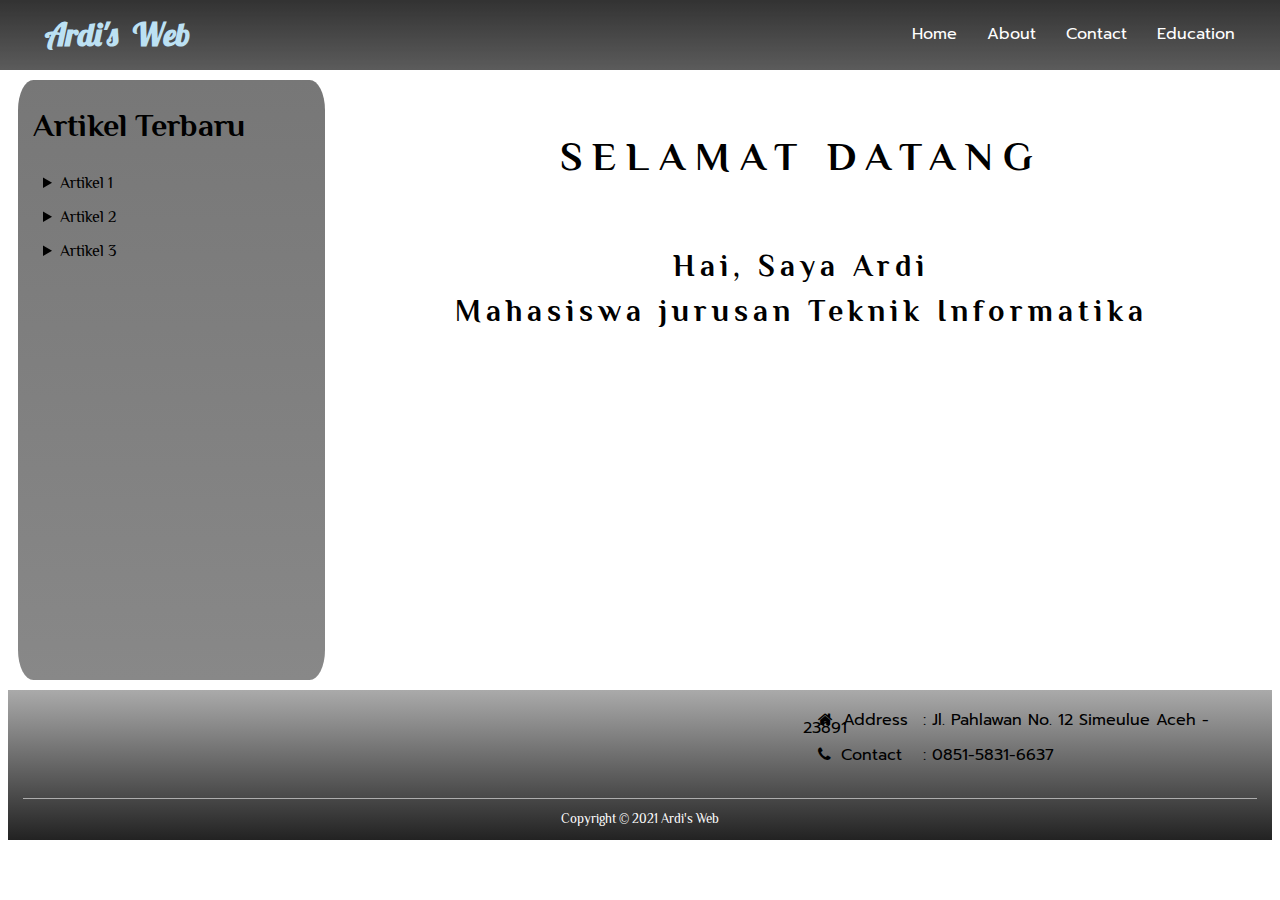
==== index.html @ d250aa44 "Add files via upload" ====
<!DOCTYPE html>
<html lang="en">

<head>
    <title>ARDI SAPUTRA</title>
    <meta charset="UTF-8">
    <meta name="viewport" content="width=device-width, initial-scale=1">
    <link href="stylesheet.css" rel="stylesheet">
    <link rel="shortcut icon" href="images/Ardi's Logo.jpeg">
    <link rel="stylesheet" href="https://stackpath.bootstrapcdn.com/font-awesome/4.7.0/css/font-awesome.min.css" integrity="sha384-wvfXpqpZZVQGK6TAh5PVlGOfQNHSoD2xbE+QkPxCAFlNEevoEH3Sl0sibVcOQVnN" crossorigin="anonymous">
    <link rel="preconnect" href="https://fonts.gstatic.com">
    <link href="https://fonts.googleapis.com/css2?family=Lobster&family=Prompt&family=Philosopher&display=swap" rel="stylesheet">
</head>

<body>
    <header>
        <div class="container">
            <div class="header-left">
                <h1>Ardi's Web</h1>
            </div>
            <div class="header-right">
                <nav>
                    <a class="menu" href="index.html">Home</a>
                    <a class="menu" href="about.html">About</a>
                    <a class="menu" href="contact.html">Contact</a>
                    <a class="menu" href="education.html">Education</a>
                </nav>
            </div>
        </div>
    </header>
    <main class="home-main">
        <aside>
            <section class="container">
                <article>
                    <h1>Artikel Terbaru</h1>
                    <details>
                        <summary>Artikel 1</summary>
                        <h4><a href="#">How to make layout using CSS</a></h4>
                        <p>Lorem ipsum Lorem ipsum dolor sit amet, consectetur adipiscing elit, sed do ....</p>
                        <time>Posted Sunday, March 21, 2021 by Ardi Saputra</time>
                    </details>
                    <details>
                        <summary>Artikel 2</summary>
                        <h4><a href="#">How to make style using CSS</a></h4>
                        <p>Lorem ipsum Lorem ipsum dolor sit amet, consectetur adipiscing elit, sed do ....</p>
                        <time>Posted Monday, March 8, 2021 by Ardi Saputra</time>
                    </details>
                    <details>
                        <summary>Artikel 3</summary>
                        <h4><a href="#">Learning HTML fundamentals</a></h4>
                        <p>Lorem ipsum Lorem ipsum dolor sit amet, consectetur adipiscing elit, sed do ....</p>
                        <time>Posted Friday, February 19, 2021 by Ardi Saputra</time>
                    </details>
                </article>
            </section>
        </aside>
        <section class="content">
            <article class="container">
                <h1>selamat datang</h1>
                <h2>Hai, Saya Ardi<br>Mahasiswa jurusan Teknik Informatika</h2>
            </article>
        </section>
    </main>
    <footer class="footer-home">
        <div class="container">
            <div class="footer-right">
                <p><span class="fa fa-home"></span>Address<span>: Jl. Pahlawan No. 12 Simeulue Aceh - 23891</span></p>
                <p><span class="fa fa-phone"></span>Contact <span>: 0851-5831-6637</span></p>
            </div>
            <div class="copyright">Copyright &copy; 2021 Ardi's Web</div>
        </div>
    </footer>
</body>

</html>
---- stylesheet.css ----
body {
    /*background: linear-gradient(#bbb, #ccc, #ddd);*/
    background: url('images/OIP2.jfif') top repeat-x fixed, url('images/OIP.jfif');
}

.container {
    padding: 0 15px;
    margin: 0 auto;
    line-height: 1.5;
    font-family: 'Philosopher', sans-serif;
}


/* header */

header {
    height: 70px;
    background: linear-gradient(#000, #333);
    opacity: 0.8;
    position: fixed;
    top: 0;
    left: 0;
    right: 0;
}

.header-left {
    float: left;
    padding: 0 30px;
}

.header-left h1 {
    font-family: 'Lobster', cursive;
    word-spacing: 8px;
    color: rgb(172, 218, 241);
    display: inline;
    line-height: 68.5px;
}

.header-right {
    float: right;
    padding: 0 15px;
}

.menu {
    font-family: 'Prompt', sans-serif;
    color: #fff;
    text-decoration: none;
    padding: 0 15px;
    float: left;
    display: block;
    line-height: 68.5px;
}

.menu:hover {
    font-weight: bold;
    text-decoration: underline;
    color: rgb(35, 171, 240);
    background-color: rgba(255, 255, 255, 0.8);
}


/* main */

main {
    margin: 80px 10px 10px;
    min-height: 525px;
}

.home-main {
    display: flex;
    min-height: 600px;
}

aside {
    width: 25%;
    background: linear-gradient(#777, #888);
    margin-right: 15px;
    padding-bottom: 20px;
    border-radius: 5%;
}

details {
    margin: 10px;
}

time {
    font-size: small;
    font-style: italic;
}

.content {
    width: 75%;
    background-image: url('images/Background.png');
    background-size: cover;
    text-align: center;
    border-radius: 1%;
}

.content h1 {
    text-transform: uppercase;
    font-size: 40px;
    letter-spacing: 10px;
    padding: 20px 0 30px;
}

.content h2 {
    font-size: 30px;
    letter-spacing: 5px;
}


/* menu */

.about,
.contact,
.education {
    padding-top: 5px;
    padding-bottom: 70px;
    margin: 0 80px;
    background: linear-gradient(#999, #222);
    border-radius: 10% 1%;
}

.profile,
.im-education {
    width: 220px;
    height: 220px;
    border-radius: 50%;
    float: left;
    padding: 0 100px;
}

.about h2,
.contact h2,
.education h2 {
    font-size: 30px;
    text-align: center;
    text-decoration: underline;
    padding-bottom: 25px;
}

.about-intro {
    text-align: justify;
    padding-right: 170px;
}

.about-greet {
    text-align: justify;
    padding: 60px 550px 5px 100px;
}

.regards {
    font-style: italic;
    line-height: 5px;
    padding-left: 100px;
}

.about hr,
.contact hr,
.education hr {
    margin-top: 100px;
    border: 2px solid #000;
    width: 85%;
}


/* form */

form {
    padding: 20px 0 40px 0;
    text-align: center;
    border: 1px solid #000;
    border-radius: 10px;
    margin: 0 100px 60px;
}

input,
textarea {
    width: 600px;
    margin-top: 15px;
    margin-bottom: 15px;
    padding: 20px;
    font-size: 18px;
    border: 0px;
    background-color: #ffffff;
    border-radius: 15px;
}

::placeholder {
    font-family: "Avenir Next";
    color: #7C7D83;
}

button {
    padding: 10px 60px;
    background-color: #11dd0a;
    color: #4f4f4f;
    font-size: 22px;
    cursor: pointer;
    box-shadow: 0 7px #178813;
    border-radius: 10px;
    margin-top: 15px;
}

button:hover {
    opacity: 0.8;
}

button:active {
    box-shadow: none;
    position: relative;
    top: 7px;
}


/* coontact */

.address {
    text-align: center;
}

.media {
    text-align: center;
}

.media h3 {
    margin-bottom: 5px;
}

.fa-facebook {
    color: rgb(0, 0, 255);
}

.fa-instagram {
    color: rgb(206, 8, 173);
}

.fa-telegram {
    color: rgb(8, 145, 209);
}

.fa-whatsapp {
    color: rgb(17, 255, 9);
}


/* education */

.education ul {
    padding-top: 40px;
    margin-right: 70px;
}

.education li {
    list-style: none;
    font-size: larger;
}


/* footer */

.footer-home {
    height: 150px;
    background: linear-gradient(#aaa, #222);
}

.footer-menu {
    background-color: #222;
    border: none;
}

.footer-right {
    padding: 5px 0 20px 780px;
}

.footer-right p {
    line-height: 3px;
    font-family: 'Prompt', sans-serif;
}

.footer-right span {
    padding-left: 15px;
}

.fa {
    padding-right: 10px;
}

.copyright {
    font-size: smaller;
    text-align: center;
    padding: 10px 0;
    border-top: 1px solid rgb(173, 173, 173);
    color: #fff;
}
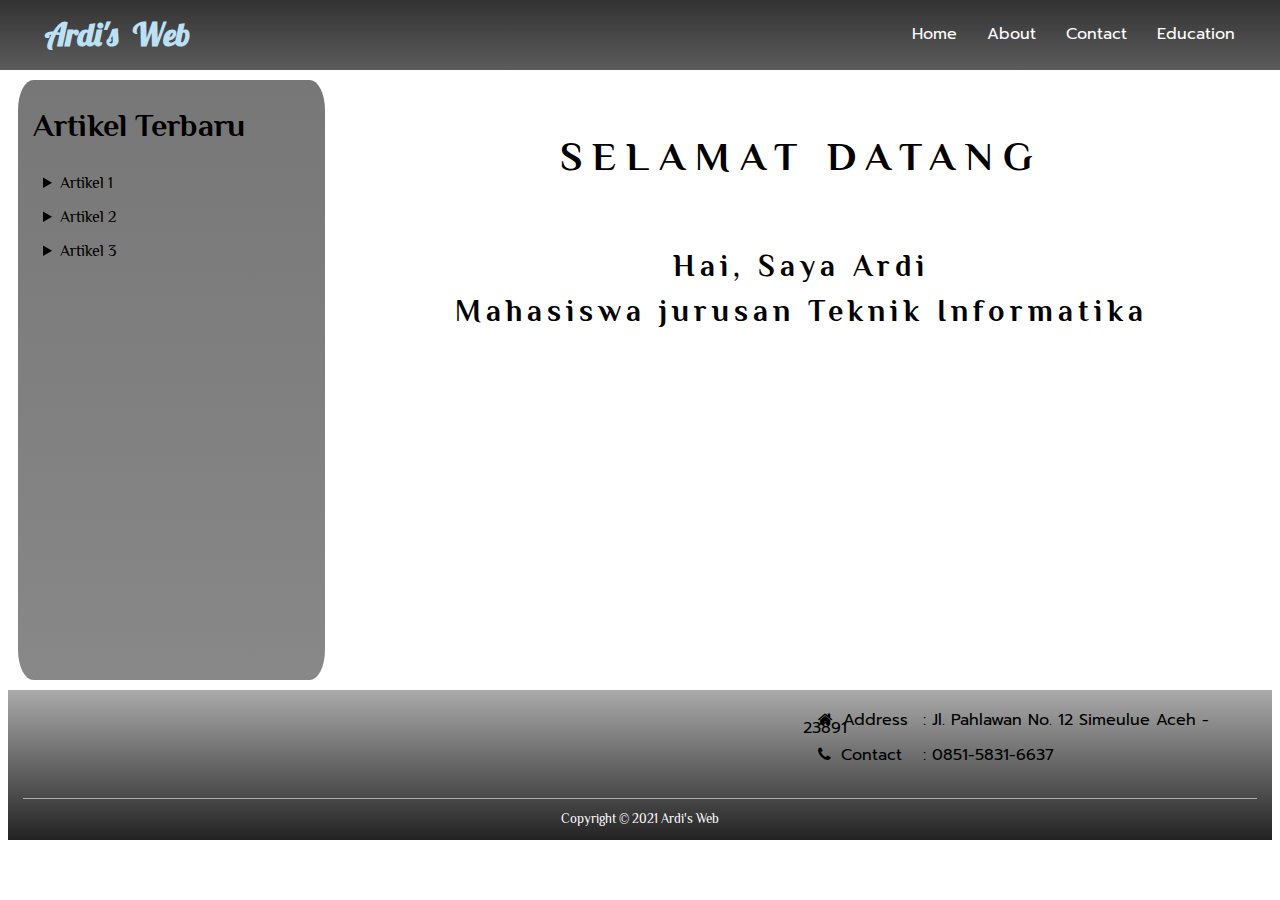
==== commit 4a93d98d: "Update index.html" ====
--- a/index.html
+++ b/index.html
@@ -6,7 +6,7 @@
     <meta charset="UTF-8">
     <meta name="viewport" content="width=device-width, initial-scale=1">
     <link href="stylesheet.css" rel="stylesheet">
-    <link rel="shortcut icon" href="images/Ardi's Logo.jpeg">
+    <link rel="shortcut icon" href="Images/Ardi's Logo.jpeg">
     <link rel="stylesheet" href="https://stackpath.bootstrapcdn.com/font-awesome/4.7.0/css/font-awesome.min.css" integrity="sha384-wvfXpqpZZVQGK6TAh5PVlGOfQNHSoD2xbE+QkPxCAFlNEevoEH3Sl0sibVcOQVnN" crossorigin="anonymous">
     <link rel="preconnect" href="https://fonts.gstatic.com">
     <link href="https://fonts.googleapis.com/css2?family=Lobster&family=Prompt&family=Philosopher&display=swap" rel="stylesheet">
@@ -72,4 +72,4 @@
     </footer>
 </body>
 
-</html>+</html>
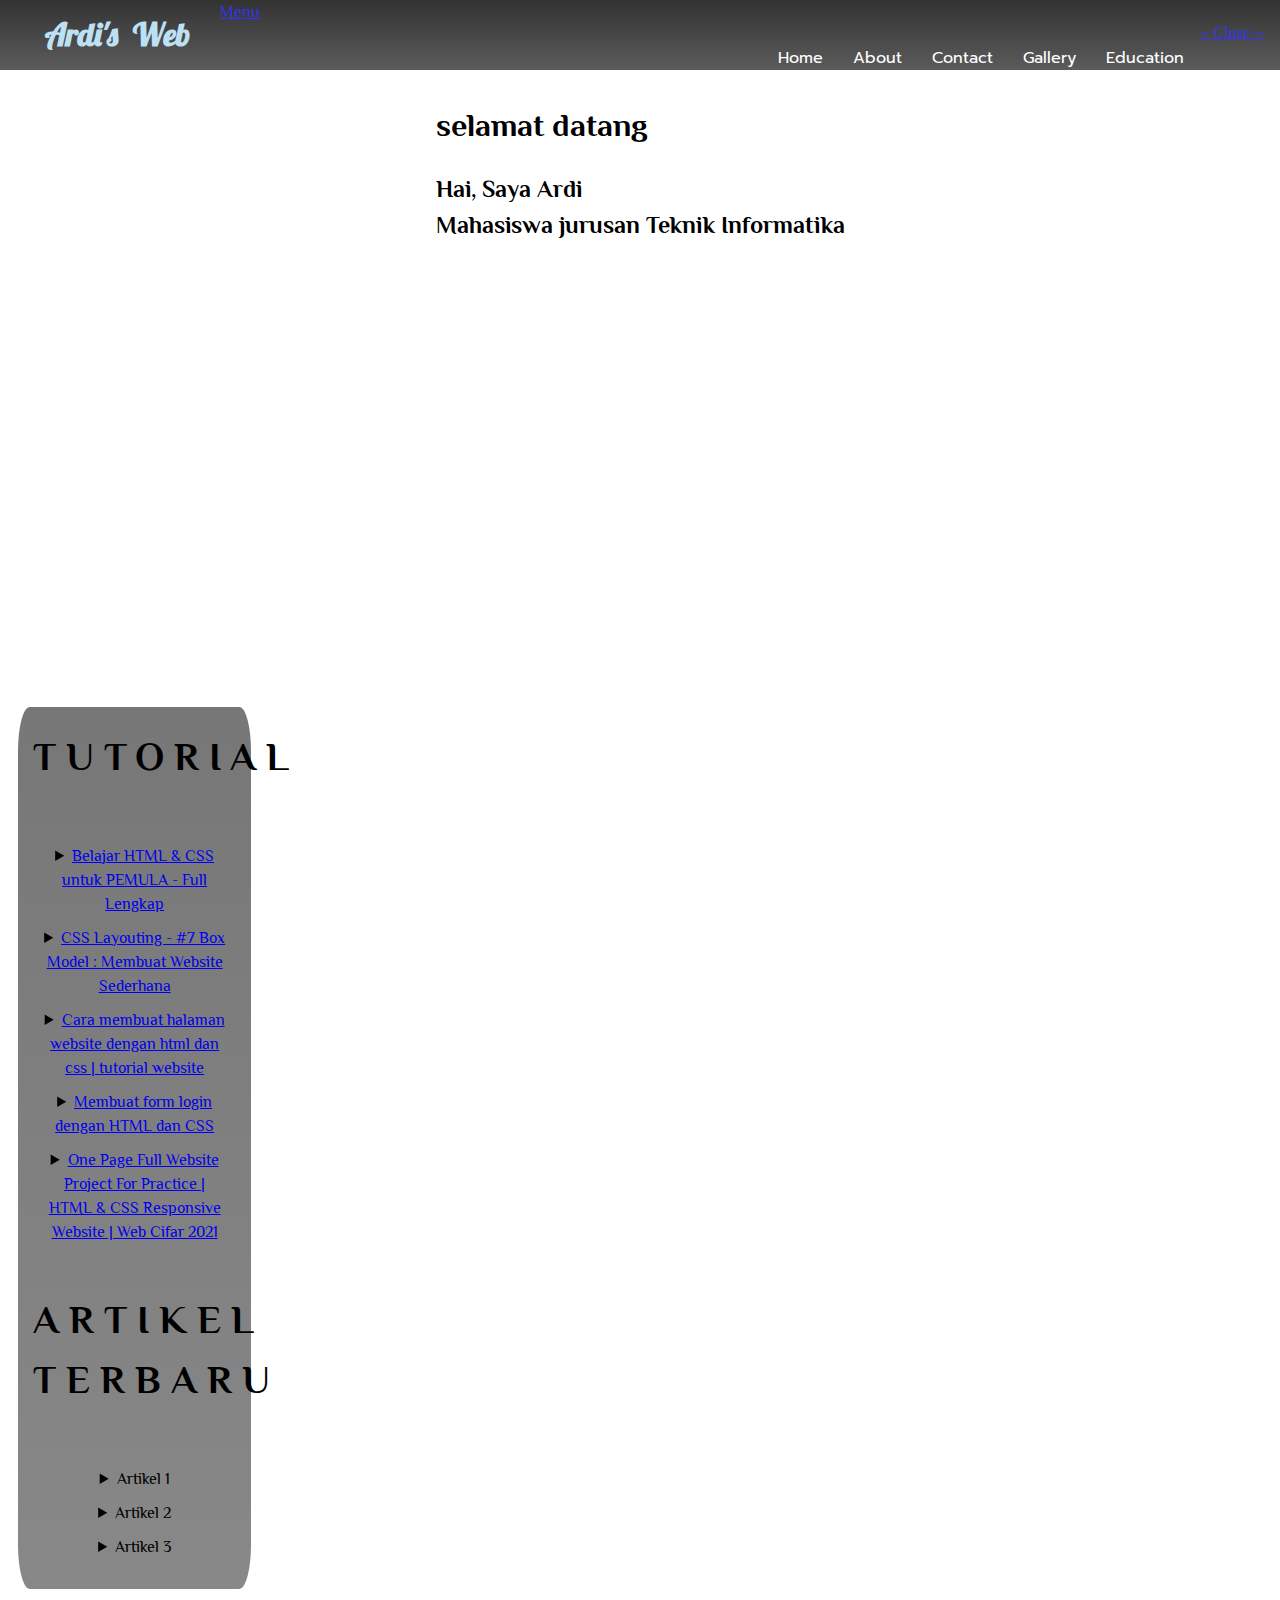
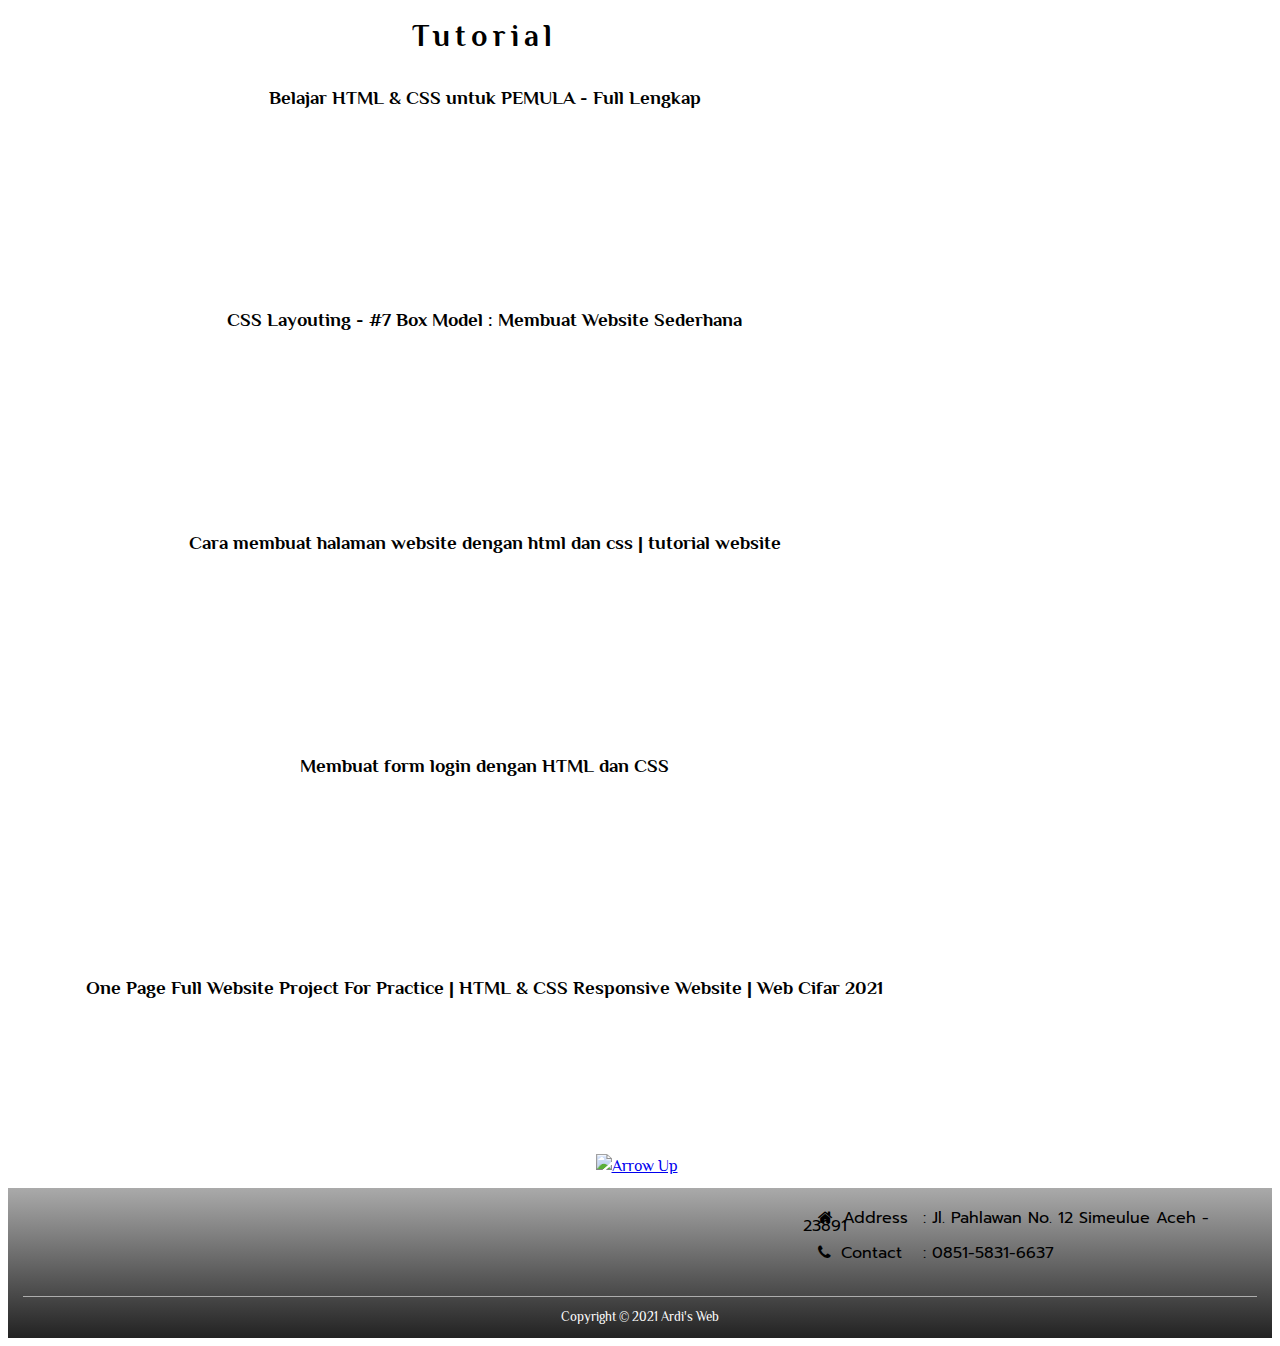
==== commit f53e72a8: "Update index.html" ====
--- a/index.html
+++ b/index.html
@@ -5,8 +5,9 @@
     <title>ARDI SAPUTRA</title>
     <meta charset="UTF-8">
     <meta name="viewport" content="width=device-width, initial-scale=1">
-    <link href="stylesheet.css" rel="stylesheet">
-    <link rel="shortcut icon" href="Images/Ardi's Logo.jpeg">
+    <link rel="stylesheet" href="stylesheet.css">
+    <link rel="stylesheet" href="responsive.css">
+    <link rel="shortcut icon" href="images/Ardi's Logo.jpeg">
     <link rel="stylesheet" href="https://stackpath.bootstrapcdn.com/font-awesome/4.7.0/css/font-awesome.min.css" integrity="sha384-wvfXpqpZZVQGK6TAh5PVlGOfQNHSoD2xbE+QkPxCAFlNEevoEH3Sl0sibVcOQVnN" crossorigin="anonymous">
     <link rel="preconnect" href="https://fonts.gstatic.com">
     <link href="https://fonts.googleapis.com/css2?family=Lobster&family=Prompt&family=Philosopher&display=swap" rel="stylesheet">
@@ -18,48 +19,91 @@
             <div class="header-left">
                 <h1>Ardi's Web</h1>
             </div>
-            <div class="header-right">
-                <nav>
-                    <a class="menu" href="index.html">Home</a>
-                    <a class="menu" href="about.html">About</a>
-                    <a class="menu" href="contact.html">Contact</a>
-                    <a class="menu" href="education.html">Education</a>
-                </nav>
-            </div>
+            <a class="icon-menu" href="#nav">Menu</a>
         </div>
+        <nav id="nav" class="header-right">
+            <a class="menu" href="index.html">Home</a>
+            <a class="menu" href="about.html">About</a>
+            <a class="menu" href="contact.html">Contact</a>
+            <a class="menu" href="gallery.html">Gallery</a>
+            <a class="menu" href="education.html">Education</a>
+            <a class="close-menu" href="#">-- Close --</a>
+        </nav>
     </header>
-    <main class="home-main">
-        <aside>
-            <section class="container">
-                <article>
-                    <h1>Artikel Terbaru</h1>
-                    <details>
-                        <summary>Artikel 1</summary>
-                        <h4><a href="#">How to make layout using CSS</a></h4>
-                        <p>Lorem ipsum Lorem ipsum dolor sit amet, consectetur adipiscing elit, sed do ....</p>
-                        <time>Posted Sunday, March 21, 2021 by Ardi Saputra</time>
-                    </details>
-                    <details>
-                        <summary>Artikel 2</summary>
-                        <h4><a href="#">How to make style using CSS</a></h4>
-                        <p>Lorem ipsum Lorem ipsum dolor sit amet, consectetur adipiscing elit, sed do ....</p>
-                        <time>Posted Monday, March 8, 2021 by Ardi Saputra</time>
-                    </details>
-                    <details>
-                        <summary>Artikel 3</summary>
-                        <h4><a href="#">Learning HTML fundamentals</a></h4>
-                        <p>Lorem ipsum Lorem ipsum dolor sit amet, consectetur adipiscing elit, sed do ....</p>
-                        <time>Posted Friday, February 19, 2021 by Ardi Saputra</time>
-                    </details>
-                </article>
-            </section>
-        </aside>
-        <section class="content">
+    <main class="main-h">
+        <audio src="./audio/mixkit-retro-game-notification-212.wav" autoplay></audio>
+        <section class="home-main">
             <article class="container">
                 <h1>selamat datang</h1>
                 <h2>Hai, Saya Ardi<br>Mahasiswa jurusan Teknik Informatika</h2>
             </article>
         </section>
+        <div class="content">
+            <aside>
+                <section class="container">
+                    <article class="tutorial-list">
+                        <h1>Tutorial</h1>
+                        <details>
+                            <summary><a href="#T-1" title="Tonton">Belajar HTML & CSS untuk PEMULA - Full Lengkap</a></summary>
+                            <p><a href="https://www.youtube.com/channel/UC4RphDrAUU7ainf6WVco-7Q" title="Kunjungi">by Aden Rahmandi</a></p>
+                        </details>
+                        <details>
+                            <summary><a href="#T-2" title="Tonton">CSS Layouting - #7 Box Model : Membuat Website Sederhana</a></summary>
+                            <p><a href="https://www.youtube.com/channel/UCkXmLjEr95LVtGuIm3l2dPg" title="Kunjungi">by Web Programming UNPAS</a></p>
+                        </details>
+                        <details>
+                            <summary><a href="#T-3" title="Tonton">Cara membuat halaman website dengan html dan css | tutorial website</a></summary>
+                            <p><a href="https://www.youtube.com/channel/UC4KUEDrVyI8BDUTIShwsW0w" title="Kunjungi">by Mahe Tutorial</a></p>
+                        </details>
+                        <details>
+                            <summary><a href="#T-4" title="Tonton">Membuat form login dengan HTML dan CSS</a></summary>
+                            <p><a href="https://www.youtube.com/channel/UCMlo-YbHqPYPGiFn_BNB2Ug" title="Kunjungi">by Sarjana IT</a></p>
+                        </details>
+                        <details>
+                            <summary><a href="#T-5" title="Tonton">One Page Full Website Project For Practice | HTML & CSS Responsive Website | Web Cifar 2021</a></summary>
+                            <p><a href="https://www.youtube.com/channel/UCdxaLo9ALJgXgOUDURRPGiQ" title="Kunjungi">by WEB CIFAR</a></p>
+                        </details>
+                    </article>
+                    <article class="article">
+                        <h1>Artikel Terbaru</h1>
+                        <details>
+                            <summary>Artikel 1</summary>
+                            <h4><a href="#" title="Lanjut Membaca">How to make layout using CSS</a></h4>
+                            <p>Lorem ipsum Lorem ipsum dolor sit amet, consectetur adipiscing elit, sed do ....</p>
+                            <time>Posted Sunday, March 21, 2021 by Ardi Saputra</time>
+                        </details>
+                        <details>
+                            <summary>Artikel 2</summary>
+                            <h4><a href="#" title="Lanjut Membaca">How to make style using CSS</a></h4>
+                            <p>Lorem ipsum Lorem ipsum dolor sit amet, consectetur adipiscing elit, sed do ....</p>
+                            <time>Posted Monday, March 8, 2021 by Ardi Saputra</time>
+                        </details>
+                        <details>
+                            <summary>Artikel 3</summary>
+                            <h4><a href="#" title="Lanjut Membaca">Learning HTML fundamentals</a></h4>
+                            <p>Lorem ipsum Lorem ipsum dolor sit amet, consectetur adipiscing elit, sed do ....</p>
+                            <time>Posted Friday, February 19, 2021 by Ardi Saputra</time>
+                        </details>
+                    </article>
+                </section>
+            </aside>
+            <section class="tutorial">
+                <article class="container">
+                    <h2>Tutorial</h2>
+                    <h3 id="T-1">Belajar HTML & CSS untuk PEMULA - Full Lengkap</h3>
+                    <iframe src="https://www.youtube.com/embed/3U1AhjEf7DM" title="YouTube video player" frameborder="0" allow="accelerometer; autoplay; clipboard-write; encrypted-media; gyroscope; picture-in-picture" allowfullscreen></iframe>
+                    <h3 id="T-2">CSS Layouting - #7 Box Model : Membuat Website Sederhana</h3>
+                    <iframe src="https://www.youtube.com/embed/LZhsmkbrY_g" title="YouTube video player" frameborder="0" allow="accelerometer; autoplay; clipboard-write; encrypted-media; gyroscope; picture-in-picture" allowfullscreen></iframe>
+                    <h3 id="T-3">Cara membuat halaman website dengan html dan css | tutorial website</h3>
+                    <iframe src="https://www.youtube.com/embed/llYCfKgjjWA" title="YouTube video player" frameborder="0" allow="accelerometer; autoplay; clipboard-write; encrypted-media; gyroscope; picture-in-picture"></iframe>
+                    <h3 id="T-4">Membuat form login dengan HTML dan CSS</h3>
+                    <iframe src="https://www.youtube.com/embed/SffzeD5vnys" title="YouTube video player" frameborder="0" allow="accelerometer; autoplay; clipboard-write; encrypted-media; gyroscope; picture-in-picture" allowfullscreen></iframe>
+                    <h3 id="T-5">One Page Full Website Project For Practice | HTML & CSS Responsive Website | Web Cifar 2021</h3>
+                    <iframe src="https://www.youtube.com/embed/ZFQkb26UD1Y" title="YouTube video player" frameborder="0" allow="accelerometer; autoplay; clipboard-write; encrypted-media; gyroscope; picture-in-picture" allowfullscreen></iframe>
+                    <a href="#" title="Back to Up" class="up"><img src="./images/Arrow Up.jfif" alt="Arrow Up"></a>
+                </article>
+            </section>
+        </div>
     </main>
     <footer class="footer-home">
         <div class="container">
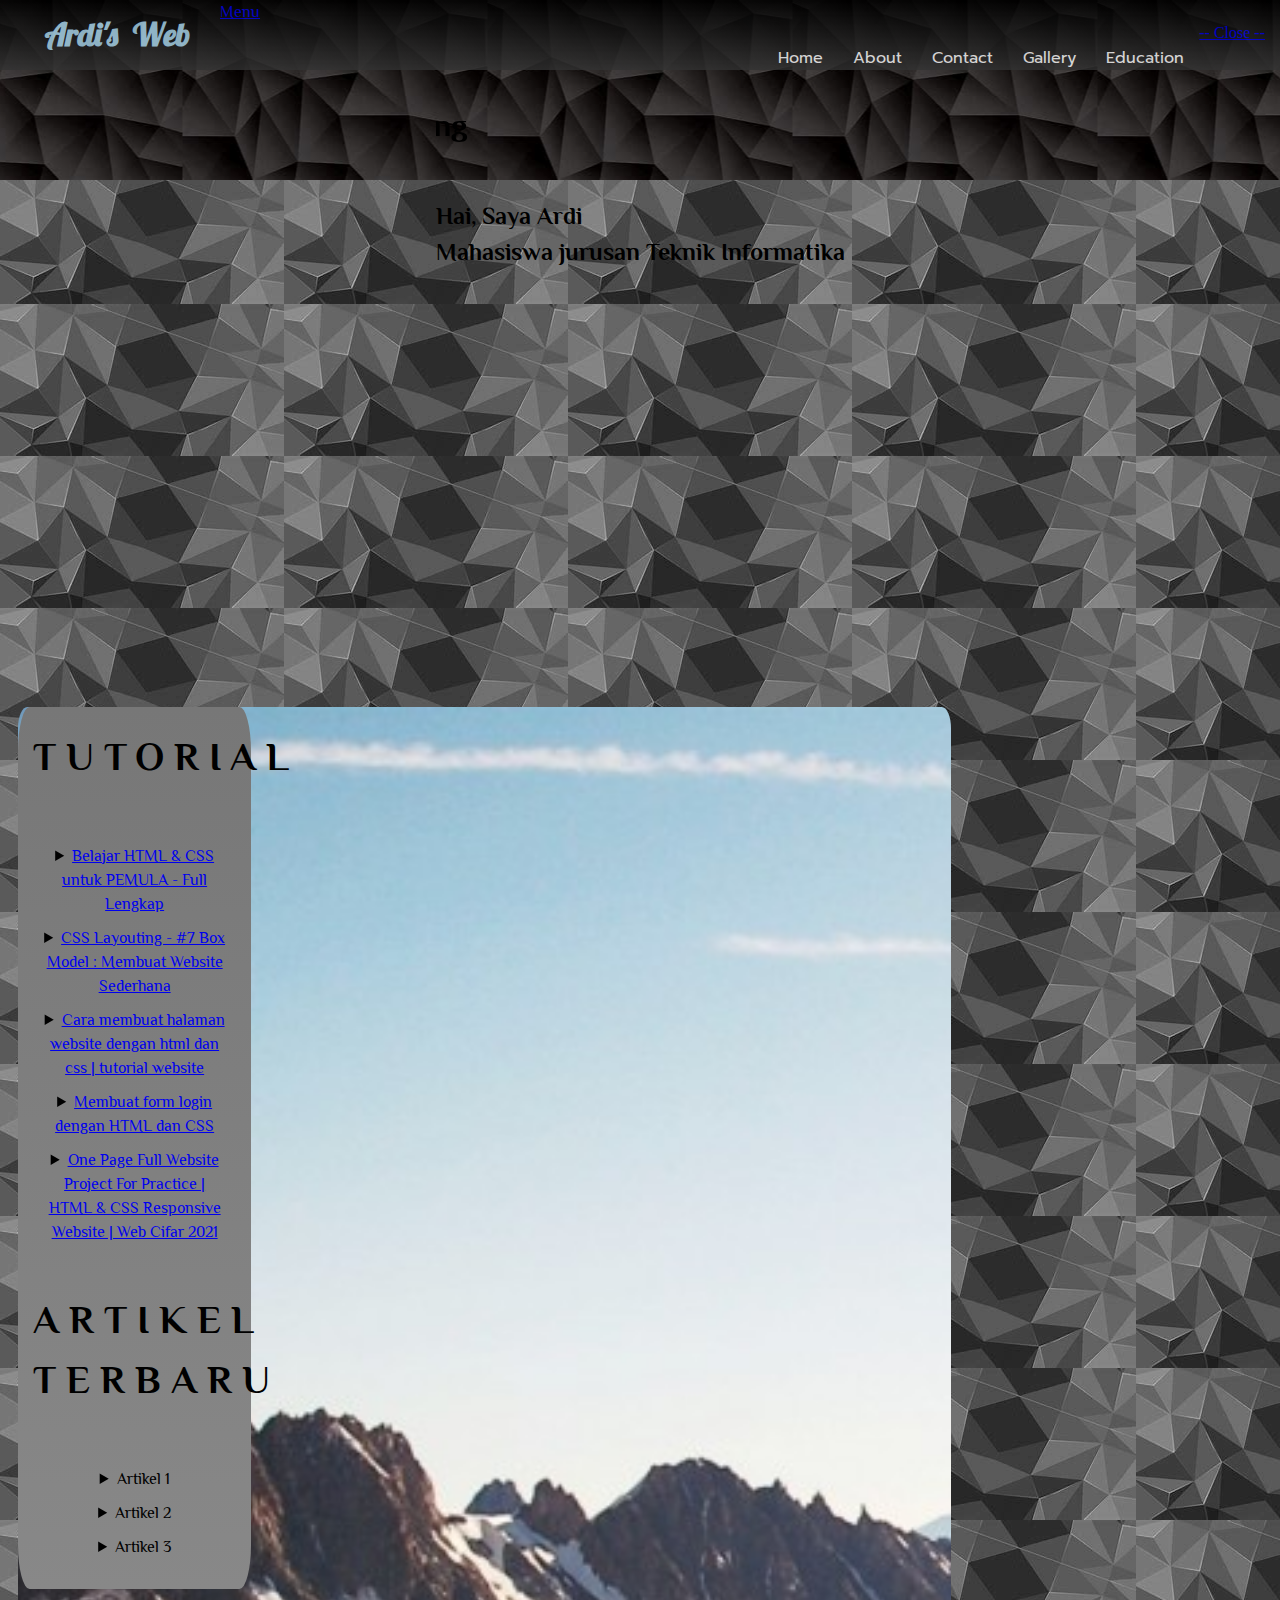
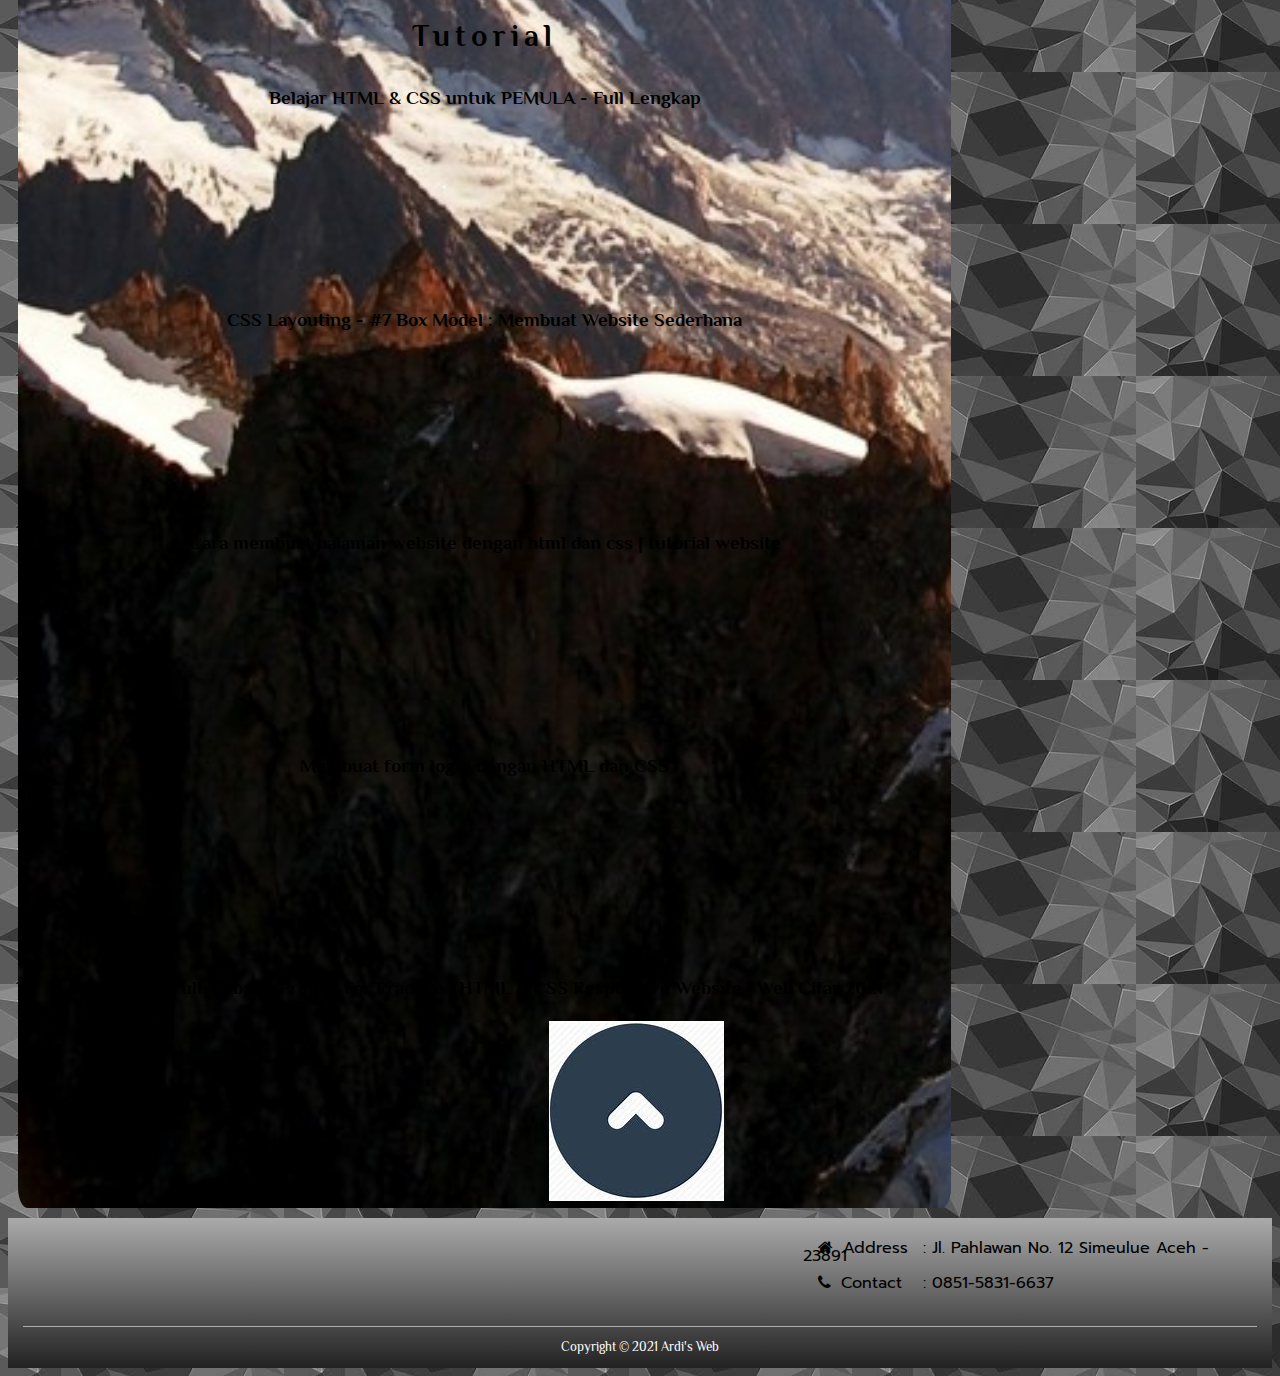
==== commit ed5dec99: "Update index.html" ====
--- a/index.html
+++ b/index.html
@@ -1,5 +1,5 @@
 <!DOCTYPE html>
-<html lang="en">
+<html>
 
 <head>
     <title>ARDI SAPUTRA</title>
@@ -34,7 +34,9 @@
         <audio src="./audio/mixkit-retro-game-notification-212.wav" autoplay></audio>
         <section class="home-main">
             <article class="container">
-                <h1>selamat datang</h1>
+                <marquee behavior="scroll" direction="right">
+                    <h1>selamat datang</h1>
+                </marquee>
                 <h2>Hai, Saya Ardi<br>Mahasiswa jurusan Teknik Informatika</h2>
             </article>
         </section>
--- a/responsive.css
+++ b/responsive.css
@@ -0,0 +1,335 @@
+    /* tablet */
+    
+    @media all and (max-width: 1000px) {
+        /* ============================ main ============================ */
+        .home-main h1 {
+            font-size: 45px;
+        }
+        .home-main h2 {
+            font-size: 25px;
+        }
+        .content {
+            flex-direction: column;
+        }
+        aside {
+            width: 100%;
+            min-height: 400px;
+            margin-right: 0;
+            border-radius: 0;
+        }
+        .tutorial-list {
+            margin-bottom: 50px;
+        }
+        .up {
+            margin: 30px 0 10px;
+        }
+        .up img {
+            width: 40px;
+        }
+        /* ============================ menu ============================ */
+        .about,
+        .contact,
+        .education,
+        .gallery {
+            margin: 0 50px;
+            border-radius: 20px;
+            padding: 5px 40px 10px;
+        }
+        .profile,
+        .im-education {
+            display: block;
+            width: 200px;
+            height: 200px;
+            margin: 30px auto;
+            float: none;
+        }
+        .about-intro {
+            text-align: center;
+            padding: 0;
+        }
+        .about-greet {
+            text-align: center;
+            padding: 50px 0 0 0;
+        }
+        .motivation iframe {
+            width: 90%;
+            height: 300px;
+        }
+        /* ============================ form ============================ */
+        form {
+            width: 95%;
+        }
+        input,
+        textarea {
+            font-size: 14px;
+        }
+        button {
+            padding: 7px 40px;
+            font-size: 18px;
+        }
+        /* ============================ gallery ============================ */
+        .language {
+            margin: 0;
+        }
+        .language a img {
+            width: 180px;
+            height: 200px;
+            margin: 20px;
+        }
+        .layer img {
+            width: 120px;
+            height: 120px;
+        }
+        .layer p {
+            padding: 40px 80px 0;
+        }
+        /* ============================ education ============================ */
+        .education ul {
+            padding: 0;
+            margin: 0;
+        }
+        .education li {
+            padding: 0 50px 10px;
+            list-style: none;
+            font-size: 17px;
+        }
+        /* ============================ footer ============================ */
+        .footer-home {
+            height: 120px;
+        }
+        .footer-right {
+            padding: 5px 0 10px;
+        }
+        .footer-right p {
+            font-size: 14px;
+        }
+        .copyright {
+            font-size: 10px;
+            padding: 7px 0;
+        }
+    }
+    /* smartphone */
+    
+    @media all and (max-width: 670px) {
+        /* ============================ header ============================ */
+        header {
+            height: 50px;
+        }
+        header .container {
+            display: flex;
+            justify-content: space-between;
+        }
+        .header-left {
+            padding: 0;
+            float: none;
+        }
+        .header-left h1 {
+            line-height: 48.5px;
+            font-size: 24px;
+        }
+        .header-right {
+            padding: 0;
+            float: none;
+        }
+        .icon-menu {
+            display: block;
+            text-decoration: none;
+            color: #fff;
+            line-height: 48.5px;
+            font-family: 'Prompt', sans-serif;
+        }
+        nav {
+            display: none;
+        }
+        nav:target {
+            display: block;
+        }
+        .menu {
+            padding: 0;
+            float: none;
+            display: block;
+            line-height: 50px;
+            text-align: center;
+            background: linear-gradient(#000, #333);
+            border-bottom: 0.5px solid rgba(255, 255, 255, 0.3);
+        }
+        .menu:hover {
+            font-weight: bold;
+            text-decoration: underline;
+            color: rgb(35, 171, 240);
+            background-color: rgba(255, 255, 255, 0.8);
+        }
+        .menu:active {
+            box-shadow: inset 0 0 20px #222;
+        }
+        .close-menu {
+            display: block;
+            text-decoration: none;
+            color: #fff;
+            line-height: 30px;
+            font-family: 'Prompt', sans-serif;
+            text-align: center;
+            background-color: #f00;
+            margin-top: 10px;
+        }
+        /* ============================ main ============================ */
+        main {
+            margin-top: 60px;
+        }
+        .main-h {
+            margin-top: 50px;
+        }
+        .home-main {
+            height: 200px;
+        }
+        .home-main h1 {
+            font-size: 28px;
+            padding-bottom: 0;
+            letter-spacing: 6px;
+            opacity: 0.8;
+        }
+        .home-main h2 {
+            display: none;
+        }
+        .content {
+            margin: 5px 10px;
+        }
+        details {
+            font-size: 14px;
+        }
+        .tutorial h3 {
+            font-size: 14px;
+        }
+        .tutorial iframe {
+            width: 85%;
+            height: 150px;
+        }
+        iframe {
+            border-radius: 15px;
+        }
+        .up {
+            margin: 20px 0 10px;
+        }
+        .up img {
+            width: 30px;
+        }
+        /* ============================ menu ============================ */
+        .about,
+        .contact,
+        .education,
+        .gallery {
+            padding: 5px 20px 10px;
+            margin: 0;
+            border-radius: 15px;
+        }
+        .profile,
+        .im-education {
+            display: block;
+            width: 150px;
+            height: 150px;
+            margin: 30px auto;
+            padding: 0;
+            float: none;
+        }
+        .about h2,
+        .contact h2,
+        .education h2,
+        .gallery h2,
+        .tutorial h2 {
+            font-size: 24px;
+            padding-bottom: 10px;
+        }
+        .about-intro {
+            padding: 0;
+            font-size: 14px;
+        }
+        .about-greet {
+            padding: 20px 0 0 0;
+            font-size: 14px;
+        }
+        .motivation {
+            margin-top: 10px;
+        }
+        .motivation h3 {
+            font-size: 16px;
+        }
+        .motivation iframe {
+            width: 90%;
+            height: 150px;
+        }
+        .about hr,
+        .contact hr,
+        .education hr,
+        .gallery hr {
+            margin-top: 60px;
+        }
+        /* ============================ form ============================ */
+        form {
+            margin: 0 auto 40px;
+        }
+        input,
+        textarea {
+            font-size: 12px;
+            padding: 10px;
+            border-radius: 8px;
+        }
+        button {
+            padding: 5px 20px;
+            font-size: 16px;
+            border-radius: 8px;
+        }
+        .contact h3 {
+            font-size: 14px;
+        }
+        /* ============================ gallery ============================ */
+        .language a img {
+            width: 150px;
+            height: 170px;
+            margin: 15px;
+            box-shadow: 5px 10px rgba(0, 0, 0, 0.3);
+            border-radius: 20%;
+        }
+        .language a img:active {
+            left: 5px;
+            top: 10px;
+        }
+        .language h2 {
+            font-size: 20px;
+        }
+        .layer {
+            top: 50px;
+        }
+        .layer:target {
+            width: 100%;
+        }
+        .layer p {
+            padding: 20px 10px 0;
+            font-size: 14px;
+        }
+        .close {
+            font-size: 16px;
+        }
+        /* ============================ education ============================ */
+        .education li {
+            padding: 0 0 10px 0;
+            font-size: 14px;
+        }
+        /* ============================ footer ============================ */
+        .footer-home {
+            height: 80px;
+            border-radius: 15px 15px 0 0;
+        }
+        .footer-menu {
+            border-radius: 15px 15px 0 0;
+        }
+        .footer-right {
+            padding: 5px 0;
+        }
+        .footer-right p {
+            font-size: 9px;
+        }
+        .copyright {
+            font-size: 8px;
+            padding: 5px 0;
+        }
+    }